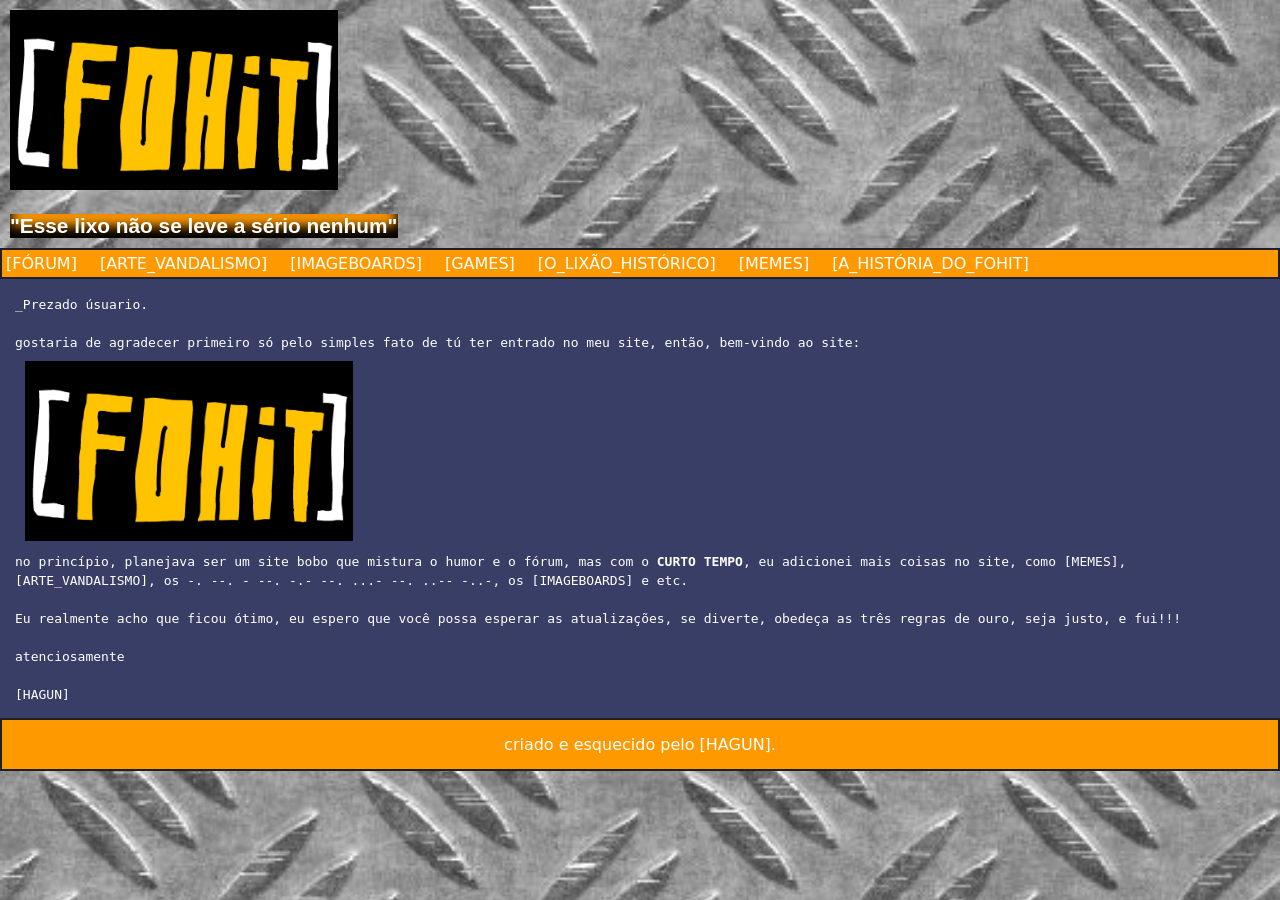
==== index.html @ 026b5c16 "autoplay loop" ====
<!DOCTYPE html>
<html lang="pt-br">
<head>
  <meta charset="UTF-8">
  <meta name="viewport" content="width=device-width, initial-scale=1.0">
  <title>[FOHIT]</title>
  <link rel="shortcut icon" href="[FOHIT].ico" type="favicon do site">
  <link rel="stylesheet" href="estilo/style.css">
  <audio src="Your name, please.mp3" autoplay loop></audio>
</head>
<body>
  <header>
    <img class="FOHIT" src="estilo/WhatsApp Image 2026-07-15 at 16.47.17.jpeg" alt="logo do site [FOHIT]">
    <h2 id="slogan" class="slogan-texto">"Esse lixo não se leve a sério nenhum"</h2>
  </header>
  <main>
    <div class="Menu">
      <div class="topic" id="Forum"><a href="#">[FÓRUM]</a></div>

      <div class="topic" id="Arte_Vandalismo"><a href="#">[ARTE_VANDALISMO]</a></div>

      <div class="topic" id="Imageboards"><a href="#">[IMAGEBOARDS]</a></div>

      <div class="topic" id="Games"><a href="#">[GAMES]</a></div>

      <div class="topic" id="O_lixao_historico"><a href="#">[O_LIXÃO_HISTÓRICO]</a></div>

      <div class="topic" id="Memes"><a href="#">[MEMES]</a></div>

      <div class="topic" id="[A_HISTORIA]"><a href="a_historia_do_fohit.html">[A_HISTÓRIA_DO_FOHIT]</a></div>
    </div>
    <div id="uma_apresentacao">

      <code>_Prezado úsuario.</code>
      <br>
      <br>
      <code>gostaria de agradecer primeiro só pelo simples fato de tú ter entrado no meu site, então, bem-vindo ao site:</code>

      <img id="boas-vindas" src="estilo/WhatsApp Image 2026-07-15 at 16.47.17.jpeg" alt="logo do site">

      <code>no princípio, planejava ser um site bobo que mistura o humor e o fórum, mas com o <strong>CURTO TEMPO</strong>, eu adicionei mais coisas no site, como [MEMES], [ARTE_VANDALISMO], os <bdo dir="rtl">-..- --.. .-- -... .-- -.- .-- - .-- .-</bdo>, os [IMAGEBOARDS] e etc.</code>
      <br>
      <br>
      <code>Eu realmente acho que ficou ótimo, eu espero que você possa esperar as atualizações, se diverte, obedeça as três regras de ouro, seja justo, e fui!!!</code>
      <br>
      <br>
      <code>atenciosamente</code>
      <br>
      <br>
      <code>[HAGUN]</code>
    </div><!-- Fim do Texto -->
    <footer><p id="footer">criado e esquecido pelo [HAGUN].</p></footer>
  </main>
  <script>
    var nome = window.prompt('PASSA PRA CAR O SEU NOME PLAYBOY!')
    window.alert('BOM DIA, BOA TARDE E BOA NOITE, PRAZER EM TE CONHECER ' + nome + '!')
  </script>
</body>
</html>
---- estilo/style.css ----
@charset "UTF-8";

:root {
  --orange_FOHIT: #FF9900;
  --black_FOHIT: #1E1F22;
  --yellow_FOHIT: #FFDD00;
  --white_FOHIT: #ffffff;
  --black_blue_FOHIT: #383e65;
}

* {
  margin: 0;
  padding: 0;
  box-sizing: border-box;
}

html, body {
  background-image: url(../estilo/1fc69a2863d1204f99e115fe2227fd30.jpg);
  background-position: center;
  background-size: cover;
  /*background-attachment: fixed;*/
  font-family: system-ui, -apple-system, BlinkMacSystemFont, 'Segoe UI', Roboto, Oxygen, Ubuntu, Cantarell, 'Open Sans', 'Helvetica Neue', sans-serif;
  min-height: 100%;
}

img.FOHIT {
  padding: 10px;
  height: 200px;
}

h2#slogan {
  font-family: Verdana, Geneva, Tahoma, sans-serif;
  font-size: 1.3rem;
  margin: 10px;
  background-color: var(--orange_FOHIT);
  color: var(--white_FOHIT);
  max-width: 388px;
  box-shadow: inset 0px -10px 12px 2px black;
}

.Menu {
  background-color: var(--orange_FOHIT);
  border: 2px solid var(--black_FOHIT);
  display: flex;
  flex-direction: row;
  gap: 15px;
  flex-wrap: wrap;
}

.topic {
  padding: 4px;
}

a {
  text-decoration: none;
  color: var(--white_FOHIT);
}
a:hover {
  transition: 0.5s;
  color: var(--black_FOHIT);
}

div#uma_apresentacao {
  background-color: var(--black_blue_FOHIT);
  width: 100%;
  padding: 15px;
  color: var(--white_FOHIT);
}

img#boas-vindas {
  display: block;
  padding: 10px;
  height: 200px;
}

footer {
  background-color: var(--orange_FOHIT);
  color: var(--white_FOHIT);
  border: 2px solid #1E1F22;
  margin: 0px;
  padding: 15px;
}

#footer {
  color: var(--white_FOHIT);
  text-align: center;
}
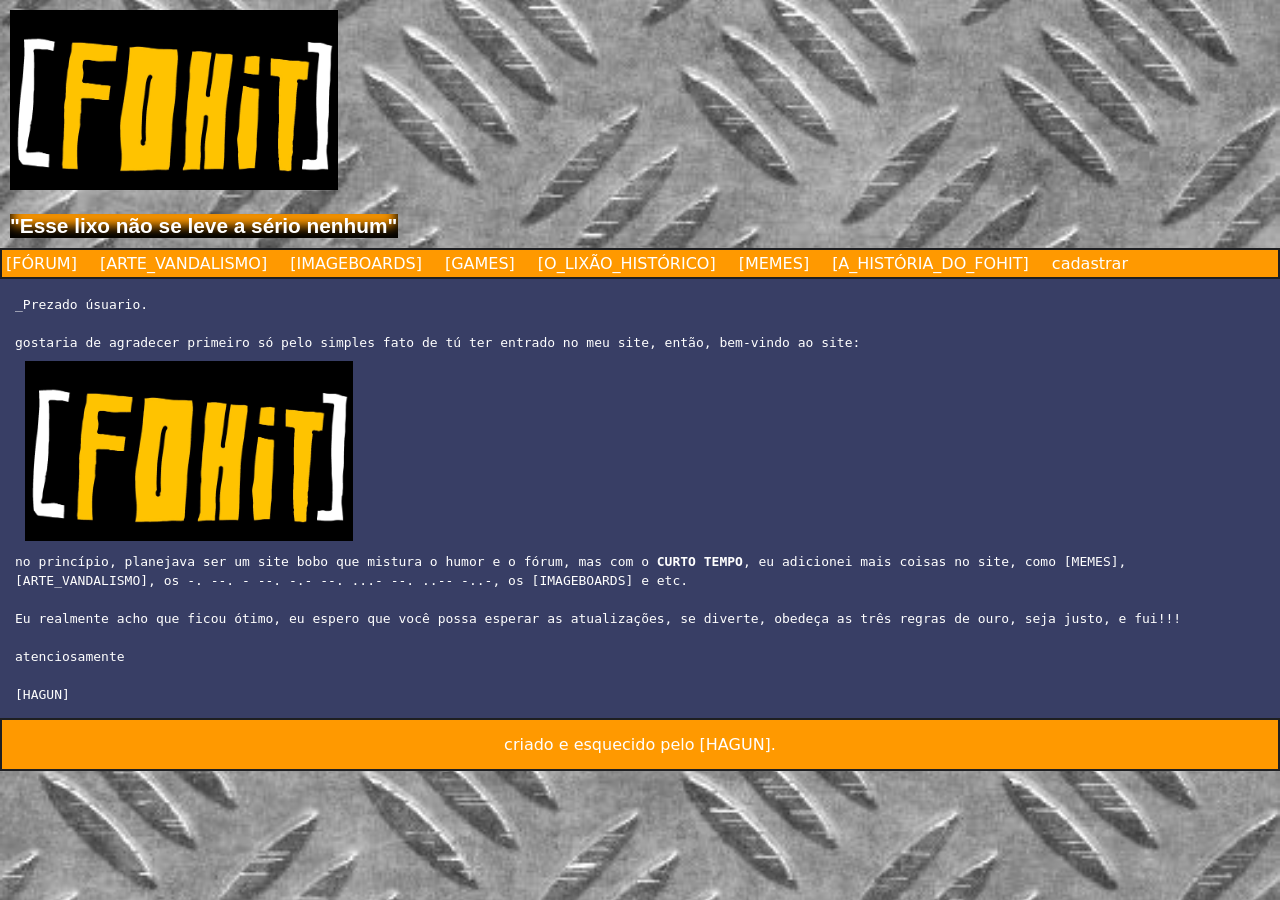
==== commit af44001a: "tentando criar um cadastro e dando o link no reademe.md" ====
--- a/index.html
+++ b/index.html
@@ -28,6 +28,8 @@
       <div class="topic" id="Memes"><a href="#">[MEMES]</a></div>
 
       <div class="topic" id="[A_HISTORIA]"><a href="a_historia_do_fohit.html">[A_HISTÓRIA_DO_FOHIT]</a></div>
+
+      <div class="topic" id="cadastrar"><a href="cadastrar.html">cadastrar</a></div>
     </div>
     <div id="uma_apresentacao">
 
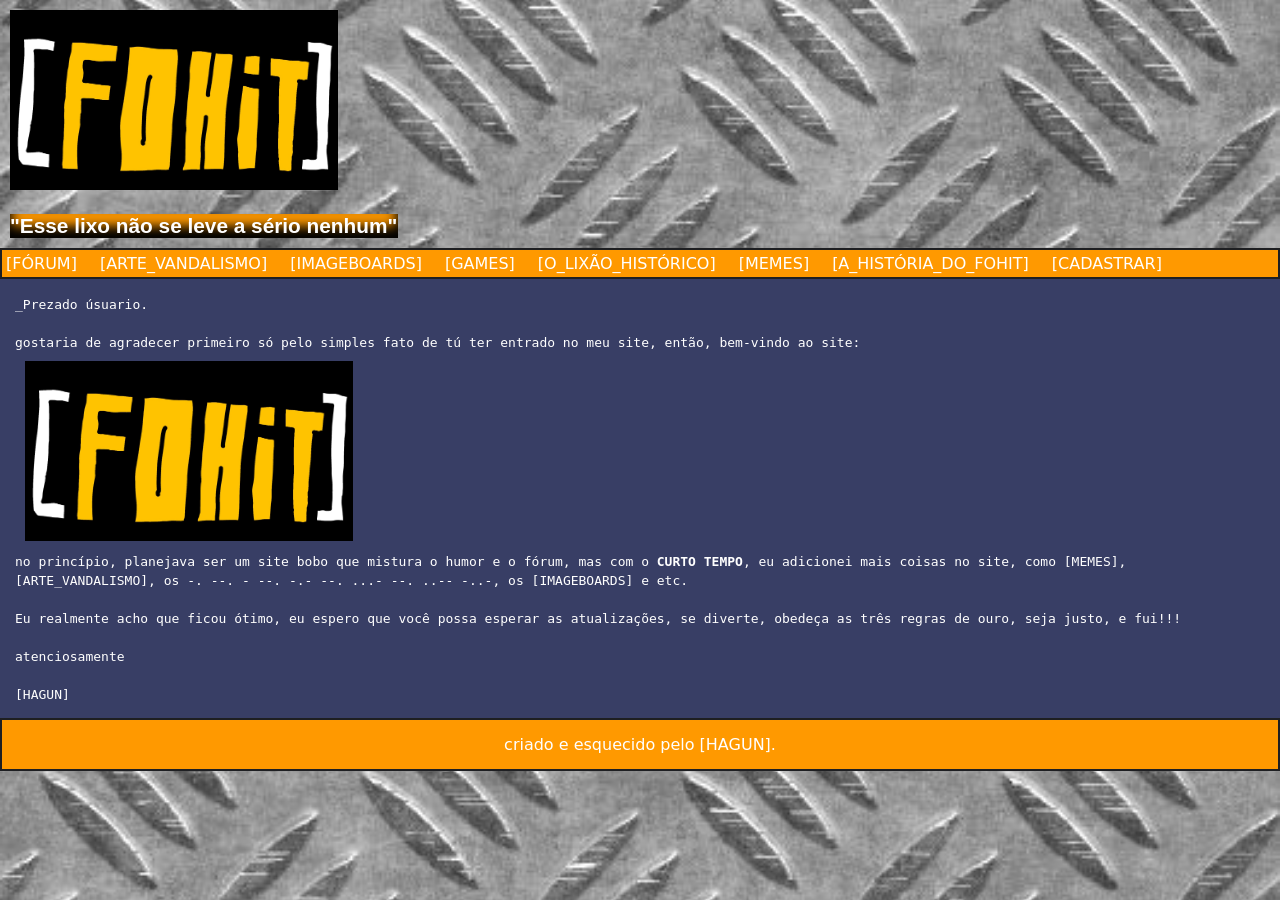
==== commit a892ecc8: "update no cadastrar" ====
--- a/index.html
+++ b/index.html
@@ -29,7 +29,7 @@
 
       <div class="topic" id="[A_HISTORIA]"><a href="a_historia_do_fohit.html">[A_HISTÓRIA_DO_FOHIT]</a></div>
 
-      <div class="topic" id="cadastrar"><a href="cadastrar.html">cadastrar</a></div>
+      <div class="topic" id="cadastrar"><a href="cadastrar.html">[CADASTRAR]</a></div>
     </div>
     <div id="uma_apresentacao">
 
